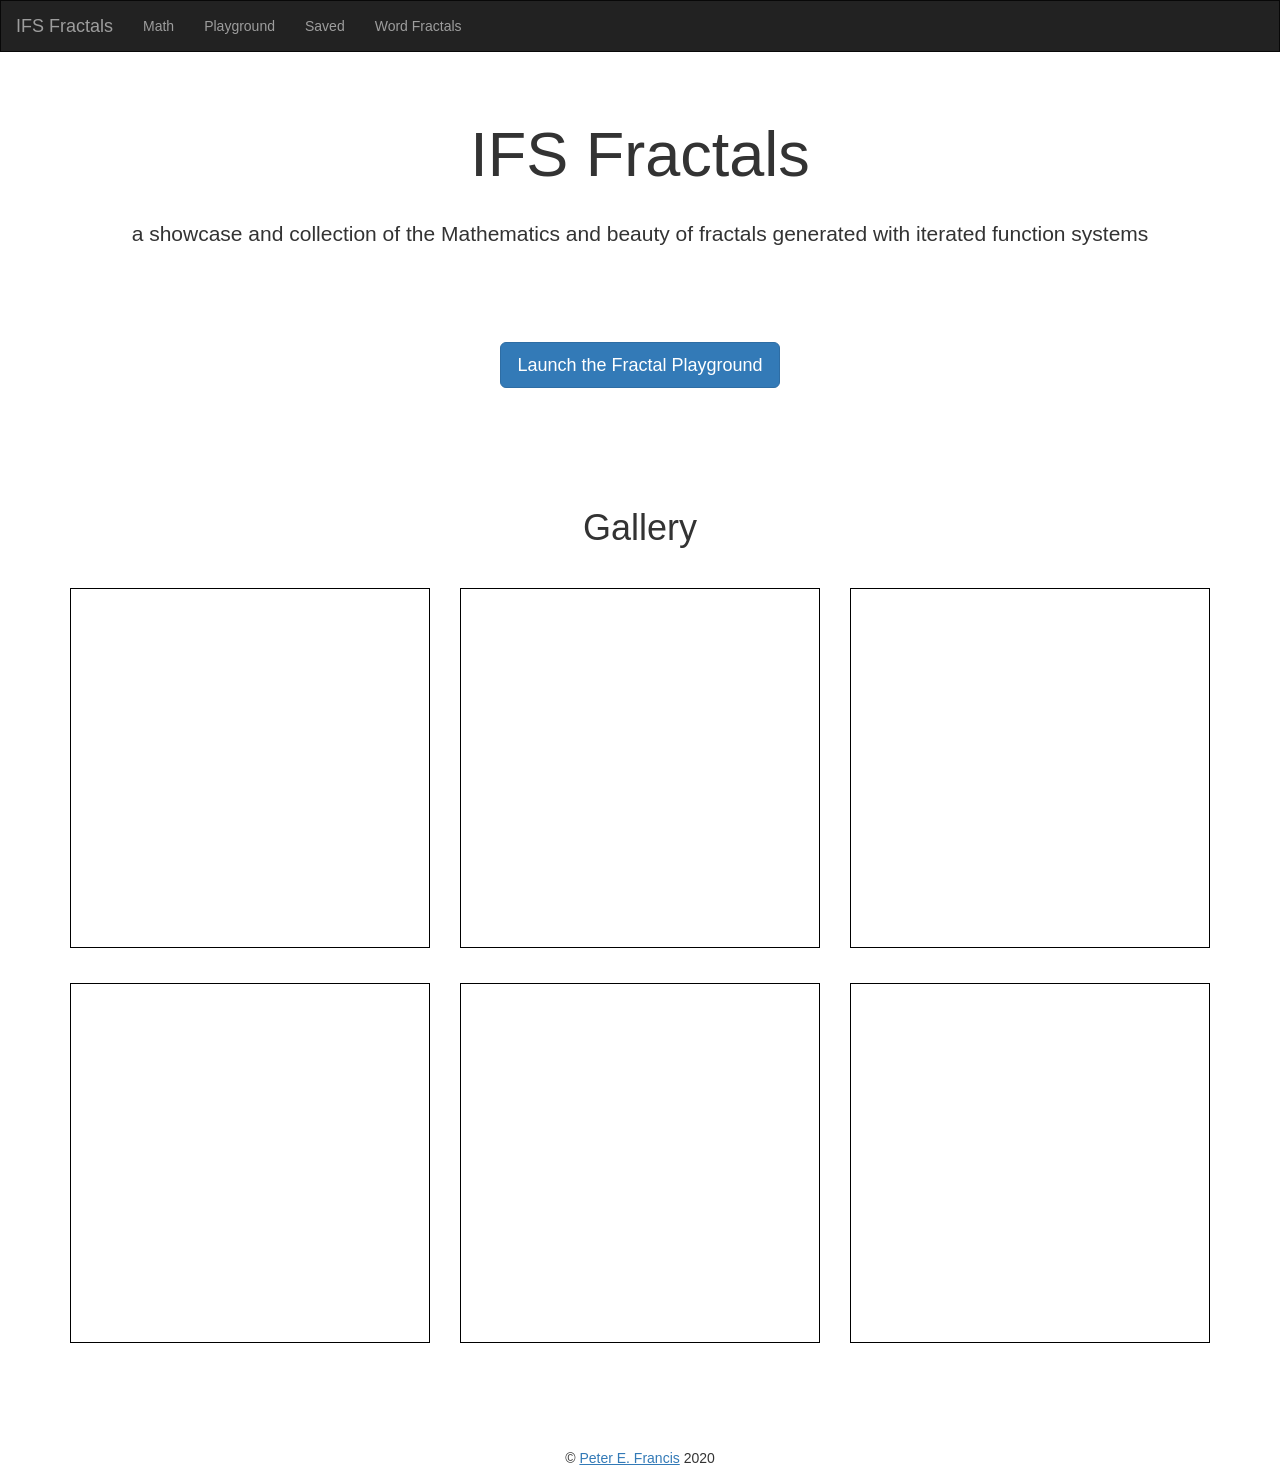
==== templates/index.html @ 768da382 "reduce points" ====
<!DOCTYPE html>
<html lang="en">
<head>
  <title>IFS Fractals</title>
  <meta charset="utf-8">
  <meta name="viewport" content="width=device-width, initial-scale=1">
  <link rel="shortcut icon" href="static/img/leaf.gif" type="image/gif">

  <!-- Bootstrap -->
  <link rel="stylesheet" href="https://maxcdn.bootstrapcdn.com/bootstrap/3.4.1/css/bootstrap.min.css">
  <script src="https://ajax.googleapis.com/ajax/libs/jquery/3.5.1/jquery.min.js"></script>
  <script src="https://maxcdn.bootstrapcdn.com/bootstrap/3.4.1/js/bootstrap.min.js"></script>

  <!-- MathJs -->
  <script src="/static/js/math.js"></script>

  <style>

    body {
      min-width: 250px;
    }

    .navbar {
      margin-bottom: 0;
      border-radius: 0;
    }

    br {
      user-select: none;
    }

    canvas {
      width: 100%;
      border: 1px solid black;
    }

    canvas:hover {
      cursor: pointer;
    }

  </style>
</head>
<body>

<nav class="navbar navbar-inverse">
  <div class="container-fluid">
    <div class="navbar-header">
      <button type="button" class="navbar-toggle" data-toggle="collapse" data-target="#myNavbar">
        <span class="icon-bar"></span>
        <span class="icon-bar"></span>
        <span class="icon-bar"></span>
      </button>
      <a class="navbar-brand" href="#">IFS Fractals</a>
    </div>
    <div class="collapse navbar-collapse" id="myNavbar">
      <ul class="nav navbar-nav">
        <li><a href="\math">Math</a></li>
        <li><a href="\playground">Playground</a></li>
        <li><a href="\saved">Saved</a></li>
        <li><a href="\word-fractals">Word Fractals</a></li>
        <!-- <li><a href="#">Transformation Maker</a></li>
        <li><a href="#">Experiment</a></li>
        <li><a href="#">Batch</a></li>
        <li><a href="#">Animations</a></li> -->
      </ul>
    </div>
  </div>
</nav>

<div class="container" style="margin-bottom: 100px;">
  <div class="jumbotron" style="background-color: transparent;">
    <h1 class="text-center">IFS Fractals</h1>
    <br>
    <p class="text-center">a showcase and collection of the Mathematics and beauty of fractals generated with iterated function systems</p>
  </div>
  <div class="row">
    <div class="col-md-12 text-center">
      <button class="btn btn-lg btn-primary" onclick="location.href='/playground'">
        Launch the Fractal Playground
      </button>
    </div>
  </div>
</div>
<div class="container" style="margin-top: 100px; margin-bottom: 100px;" id="gallery-container">
  <div class="row">
    <div class="col-md-12 text-center">
      <h1>Gallery</h1>
    </div>
  </div>
</div>

<p class="text-center" style="font-size:">&copy; <a href="https://PeterEFrancis.com" style="text-decoration: underline">Peter E. Francis</a> 2020</p>


<!-- classes -->
<script src="/static/js/Cartesian.js"></script>
<script src="/static/js/Fractal.js"></script>

<!-- auxilliary -->
<script src="/static/js/transformations.js"></script>
<script src="/static/js/letter_transformations.js"></script>
<script src="/static/js/factor_transformation.js"></script>
<script src="/static/js/helper.js"></script>
<script src="/static/js/example_fractal_info.js"></script>


<script>

  var gallery_names = [
    'barnsley',
    'crab',
    'serpinski',
    'vonkoch',
    'dragon',
    'tree'
  ];


  for (var i = 0; i < gallery_names.length; i++) {

    var last_row;

    // create DOM canvas
    if (i % 3 == 0) {
      // create new row
      var row = document.createElement('div');
      row.style.marginTop = "30px";
      row.classList.add('row');
      last_row = row;
      document.getElementById('gallery-container').appendChild(last_row);
    }

    const col = document.createElement('div');
    col.classList.add('col-md-4');
    const canvas = document.createElement('canvas');
    canvas.width = canvas.height = 1000;
    col.appendChild(canvas);
    last_row.appendChild(col);

    // fractal stuff
    $.ajax({
      url: 'db/' + gallery_names[i] ,
      data: "",
      type: 'POST',
      cache: false,
      success: function(txt) {
        const vars = JSON.parse(txt.vars);
        canvas.onclick = function() {
          window.location.href = 'playground/' + txt.name;
        }
        var vals = {};
        for (var i in vars) {
          vals[i] = vars[i].val;
        }
        const transformation_list = txt.transformations.split('&');
        const weights_list = txt.weights.split(',');
        var tw = {
          transformations: [],
          weights: []
        };
        for (var i = 0; i < transformation_list.length; i++) {
          tw.transformations.push(string_to_transformation(transformation_list[i], vals));
        }
        for (var i = 0; i < weights_list.length; i++) {
          tw.weights.push(parse(weights_list[i], vals));
        }
        var cart = new Cartesian(canvas);
        cart.set_color(txt.color);
        var fractal = new Fractal(cart, tw);
        fractal.set_max_number_of_points(100000);
        cart.set_with_bounds(fractal.get_bounds(), 0.9);

      },
      error: function(error){
        console.log(error);
      },
    });


  }


</script>



</body>

</html>
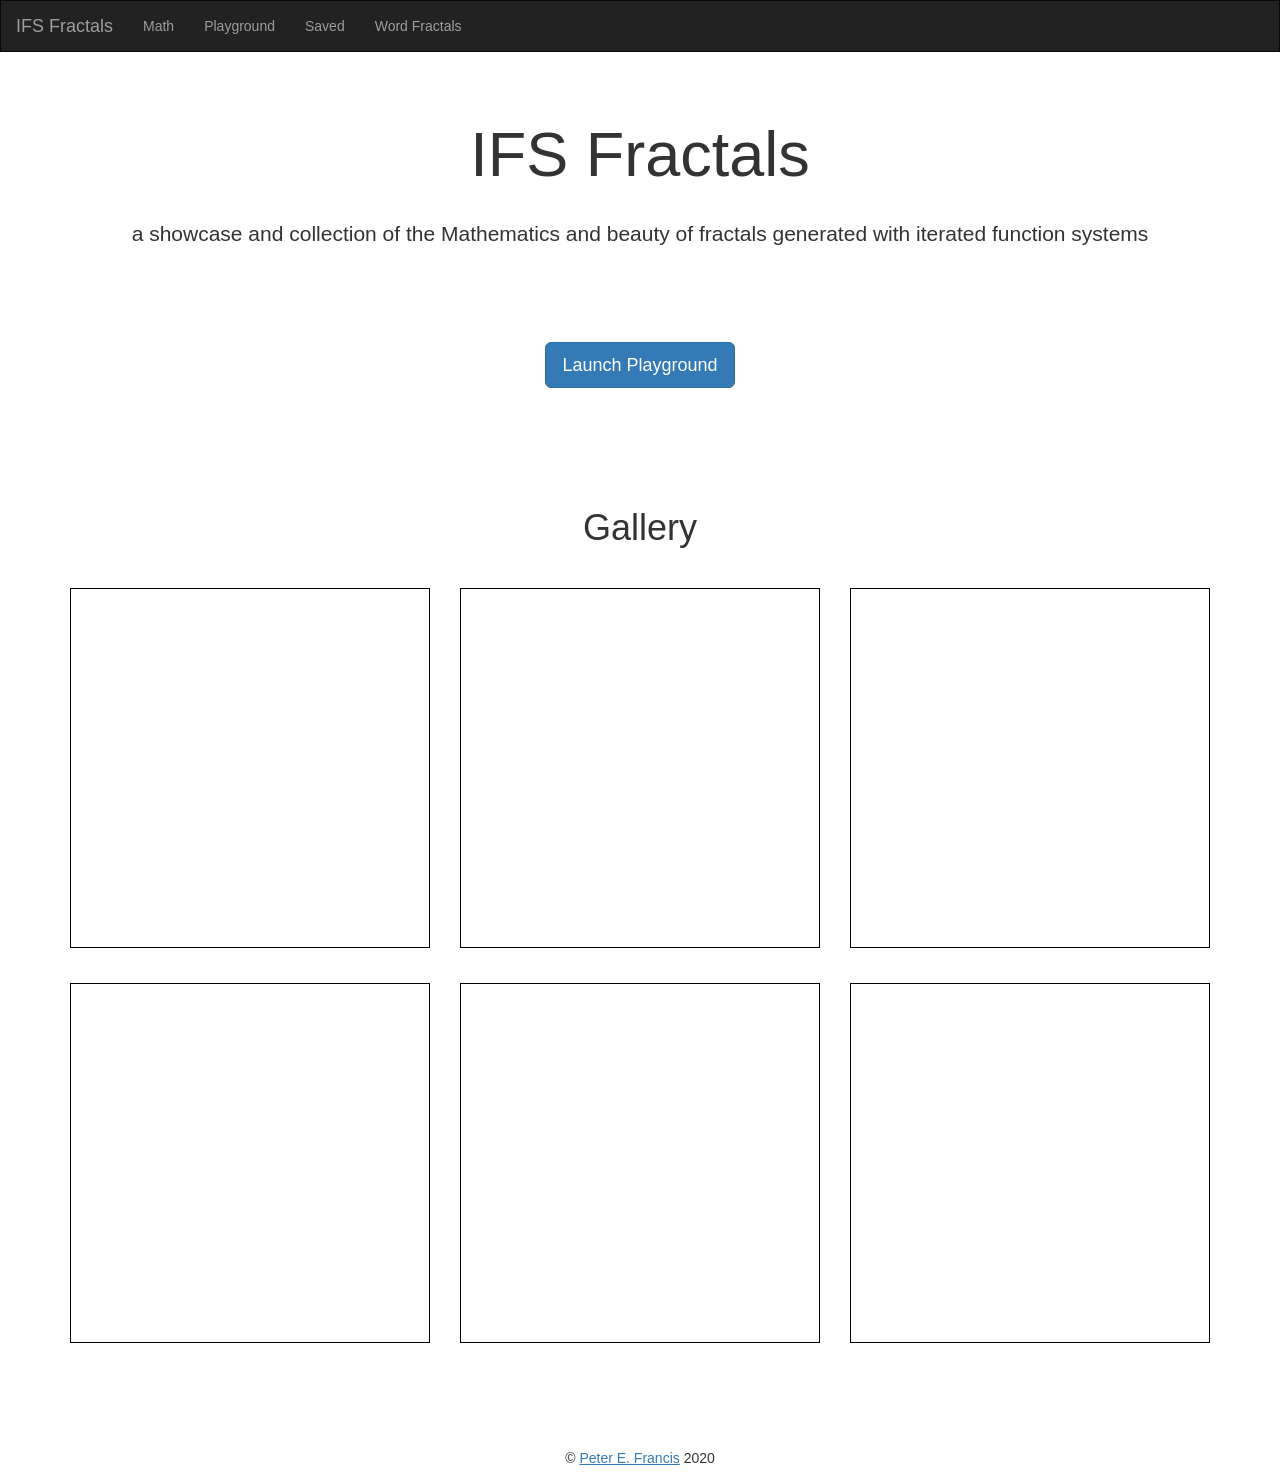
==== commit 8c1dd4a5: "style" ====
--- a/templates/index.html
+++ b/templates/index.html
@@ -76,7 +76,7 @@
   <div class="row">
     <div class="col-md-12 text-center">
       <button class="btn btn-lg btn-primary" onclick="location.href='/playground'">
-        Launch the Fractal Playground
+        Launch Playground
       </button>
     </div>
   </div>
@@ -169,7 +169,7 @@
         var fractal = new Fractal(cart, tw);
         fractal.set_max_number_of_points(100000);
         cart.set_with_bounds(fractal.get_bounds(), 0.9);
-
+        cart.redraw_points();
       },
       error: function(error){
         console.log(error);
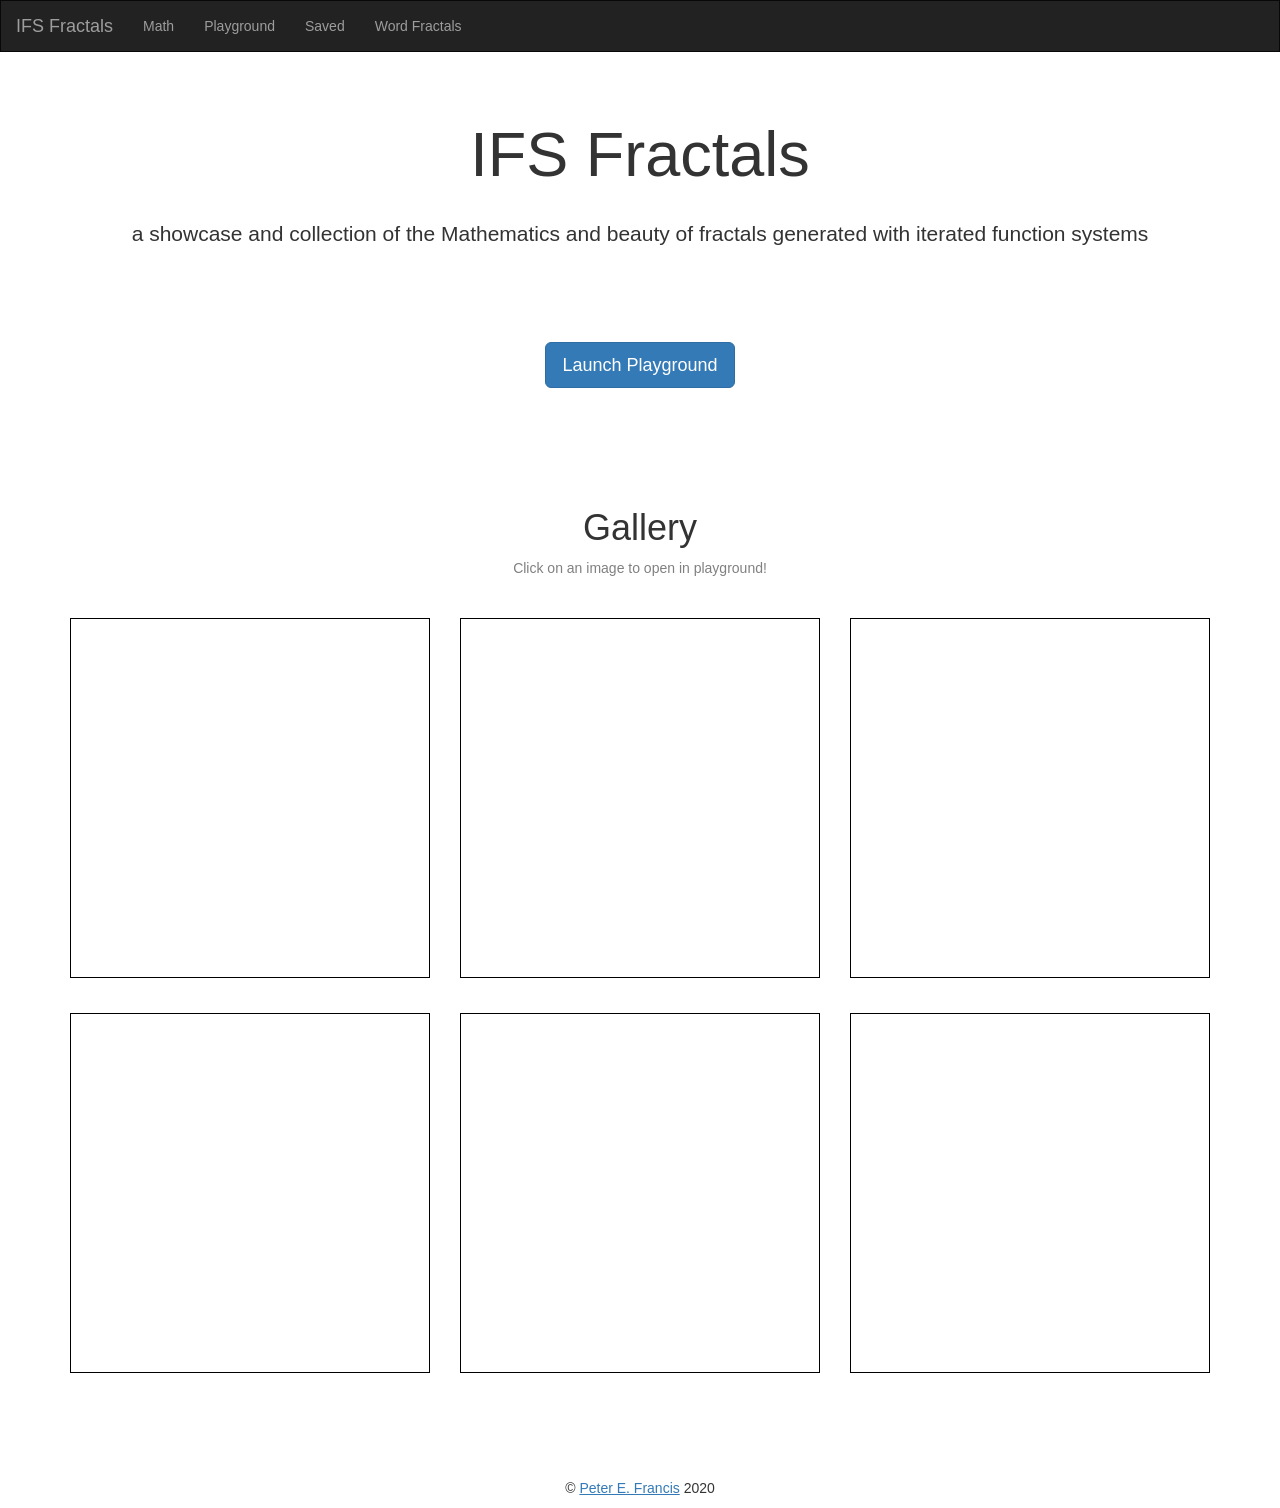
==== commit c00e2115: "add subtitle" ====
--- a/templates/index.html
+++ b/templates/index.html
@@ -85,6 +85,7 @@
   <div class="row">
     <div class="col-md-12 text-center">
       <h1>Gallery</h1>
+      <p style="color: grey">Click on an image to open in playground!</p>
     </div>
   </div>
 </div>
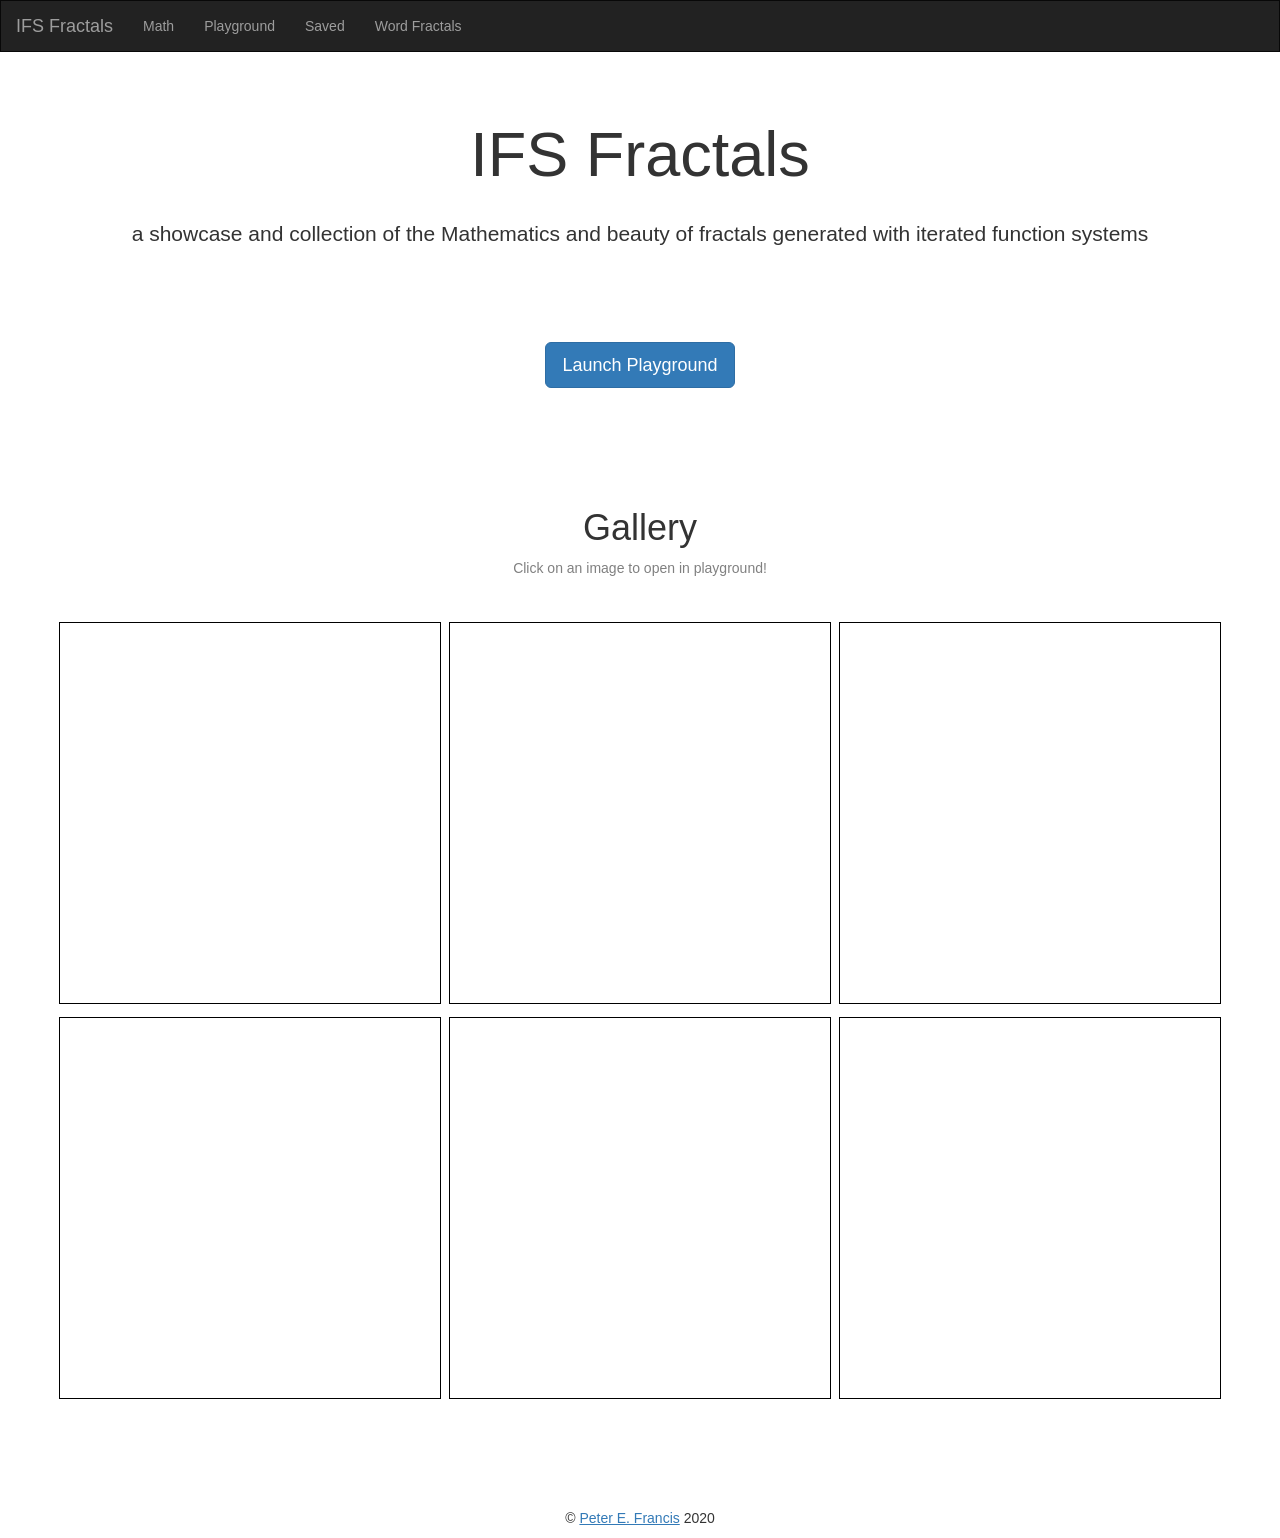
==== commit ee75b53a: "styles and animation" ====
--- a/templates/index.html
+++ b/templates/index.html
@@ -125,14 +125,16 @@
     if (i % 3 == 0) {
       // create new row
       var row = document.createElement('div');
-      row.style.marginTop = "30px";
+      row.style.marginTop = i == 0 ? "30px" : "0px";
       row.classList.add('row');
       last_row = row;
       document.getElementById('gallery-container').appendChild(last_row);
     }
 
+
     const col = document.createElement('div');
-    col.classList.add('col-md-4');
+    col.classList.add('col-xs-4');
+    col.style.padding = "4px";
     const canvas = document.createElement('canvas');
     canvas.width = canvas.height = 1000;
     col.appendChild(canvas);
@@ -168,9 +170,9 @@
         var cart = new Cartesian(canvas);
         cart.set_color(txt.color);
         var fractal = new Fractal(cart, tw);
+        cart.set_with_bounds(fractal.get_bounds(), 0.9);
         fractal.set_max_number_of_points(100000);
-        cart.set_with_bounds(fractal.get_bounds(), 0.9);
-        cart.redraw_points();
+        fractal.plot();
       },
       error: function(error){
         console.log(error);
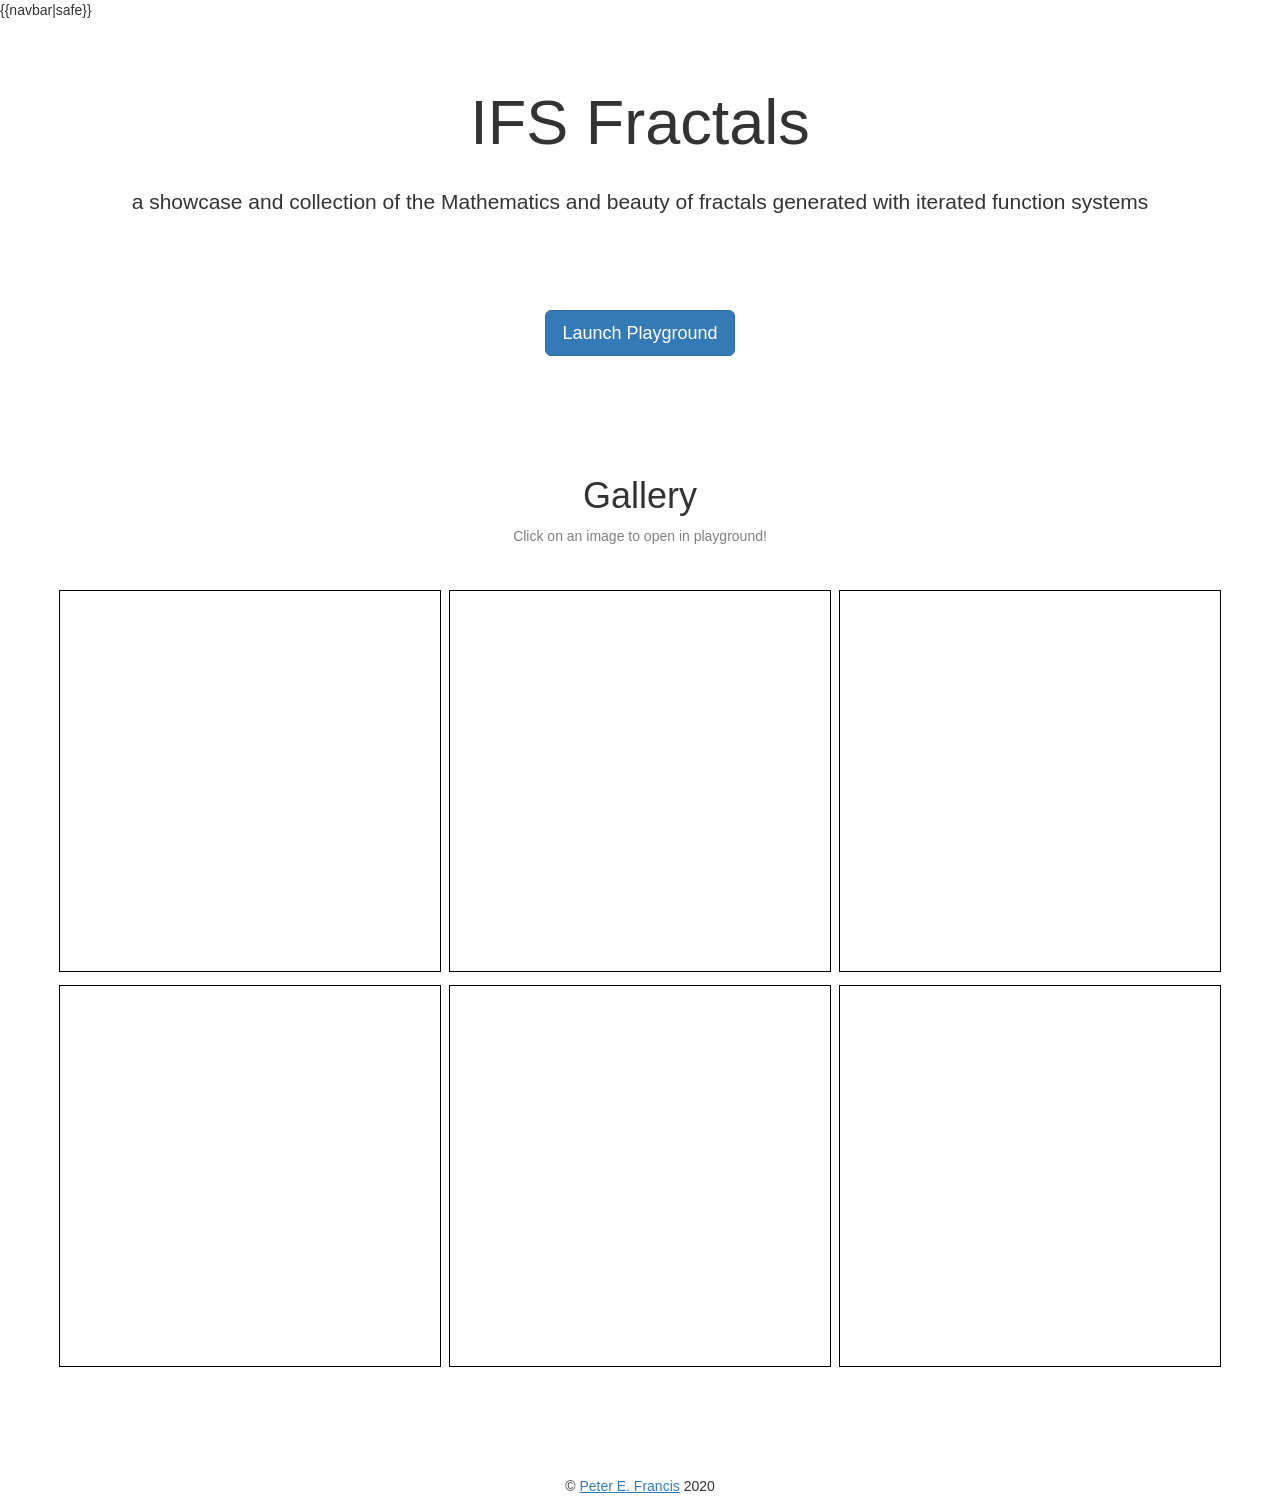
==== commit 57410405: "add dimension and move navbar" ====
--- a/templates/index.html
+++ b/templates/index.html
@@ -42,30 +42,7 @@
 </head>
 <body>
 
-<nav class="navbar navbar-inverse">
-  <div class="container-fluid">
-    <div class="navbar-header">
-      <button type="button" class="navbar-toggle" data-toggle="collapse" data-target="#myNavbar">
-        <span class="icon-bar"></span>
-        <span class="icon-bar"></span>
-        <span class="icon-bar"></span>
-      </button>
-      <a class="navbar-brand" href="#">IFS Fractals</a>
-    </div>
-    <div class="collapse navbar-collapse" id="myNavbar">
-      <ul class="nav navbar-nav">
-        <li><a href="\math">Math</a></li>
-        <li><a href="\playground">Playground</a></li>
-        <li><a href="\saved">Saved</a></li>
-        <li><a href="\word-fractals">Word Fractals</a></li>
-        <!-- <li><a href="#">Transformation Maker</a></li>
-        <li><a href="#">Experiment</a></li>
-        <li><a href="#">Batch</a></li>
-        <li><a href="#">Animations</a></li> -->
-      </ul>
-    </div>
-  </div>
-</nav>
+{{navbar|safe}}
 
 <div class="container" style="margin-bottom: 100px;">
   <div class="jumbotron" style="background-color: transparent;">
